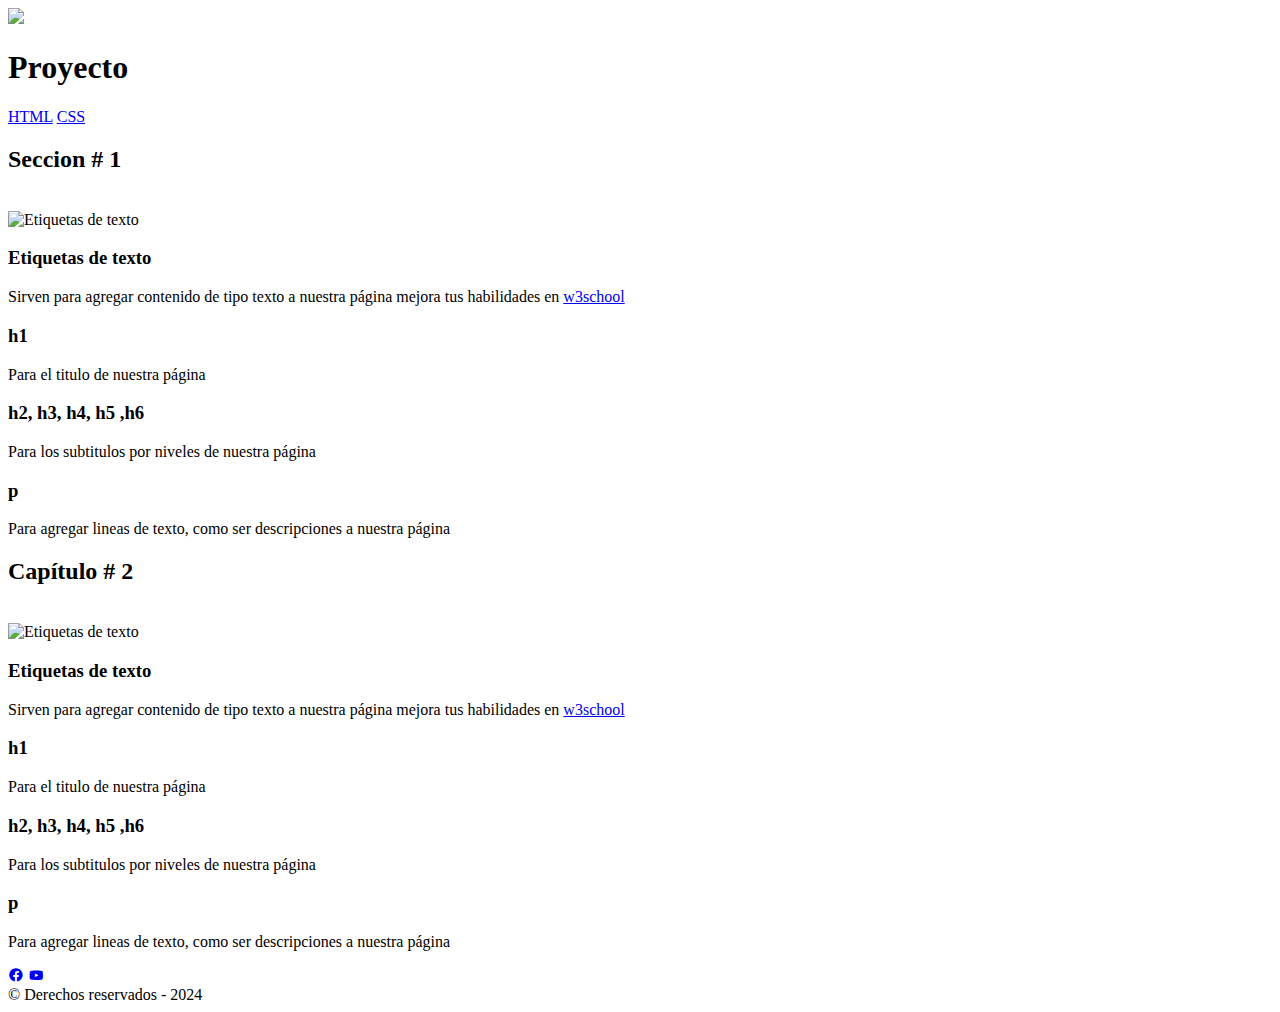
==== templates/index.html @ 80535ad5 "Add new file templates with the archive html" ====
<!DOCTYPE html>
<html lang="en">
<head>
    <meta charset="UTF-8">
    <meta http-equiv="X-UA-Compatible" content="IE=edge">
    <meta name="viewport" content="width=device-width, initial-scale=1.0">
    <meta name="html5" description="proyecto">
    <title>scesi</title>

    <!--Favicon-->
    <link rel="icon" href="img/favicon.png">
    <!--Iconos-->
    <link href='https://unpkg.com/boxicons@2.1.4/css/boxicons.min.css' rel='stylesheet'>
    <!--CSS pagina-->
    <link rel="stylesheet" type="text/css" href="css/estilos.css">
    <!--Fuentes-->
    <link rel="preconnect" href="https://fonts.googleapis.com">
    <link rel="preconnect" href="https://fonts.gstatic.com" crossorigin>
    <link href="https://fonts.googleapis.com/css2?family=Roboto:wght@300;400;500;900&display=swap" rel="stylesheet">
</head>
<body>
    <!--Encabezado de página-->
    <header class="encabezado">
        <div class="logo-titulo">
            <img src="img/logo.png" atl="logo pagina">
            <a>
                <h1>Proyecto</h1>
            </a>
        </div>
        <nav class="menu">
            <a href="html.html">HTML</a>
            <a href="css.html">CSS</a>
        </nav>
    </header>

    <!--Contenido de la página-->
    <section>
        <h2 class="subtitulo">Seccion # 1</h2><br>
        <article class="contenido-de-seccion">
            <div class="seccion-imagen">
                <img src="img/texto.PNG" alt="Etiquetas de texto">
            </div>
            <div class="seccion-texto">
                <h3>Etiquetas de texto</h3>
                <p>Sirven para agregar contenido de tipo texto a nuestra página mejora tus habilidades en <a href="https://www.w3schools.com/" target="_blank">w3school</a>
                </p>
                <h3>h1</h3>
                <p>Para el titulo de nuestra página</p>
                <h3>h2, h3, h4, h5 ,h6</h3>
                <p>Para los subtitulos por niveles de nuestra página</p>
                <h3>p</h3>
                <p>Para agregar lineas de texto, como ser descripciones a nuestra página</p>
            </div>
        </article>

        <h2 class="subtitulo">Capítulo # 2</h2><br>
        <article class="contenido-de-seccion">
            <div class="seccion-imagen">
                <img src="img/texto.PNG" alt="Etiquetas de texto">
            </div>
            <div class="seccion-texto">
                <h3>Etiquetas de texto</h3>
                <p>Sirven para agregar contenido de tipo texto a nuestra página mejora tus habilidades en <a href="https://www.w3schools.com/" target="_blank">w3school</a>
                </p>
                <h3>h1</h3>
                <p>Para el titulo de nuestra página</p>
                <h3>h2, h3, h4, h5 ,h6</h3>
                <p>Para los subtitulos por niveles de nuestra página</p>
                <h3>p</h3>
                <p>Para agregar lineas de texto, como ser descripciones a nuestra página</p>
            </div>
        </article>        
    </section>

    <!--Pie de página-->
    <footer class="pie-pagina">
        <div class="redes-sociales">
            <a href="https://es-la.facebook.com/labinfsis/" target="_blank"><i class='bx bxl-facebook-circle'></i></a>
            <a class="enlace-final" href="https://www.youtube.com/@laboratoriodecomputoinf-si695" target="_blank"><i class='bx bxl-youtube'></i></a>
        </div>
        <div class="derechos-reservados">
            &copy; <span> Derechos reservados - 2024</span> 
        </div>
    </footer>
</body>
</html>
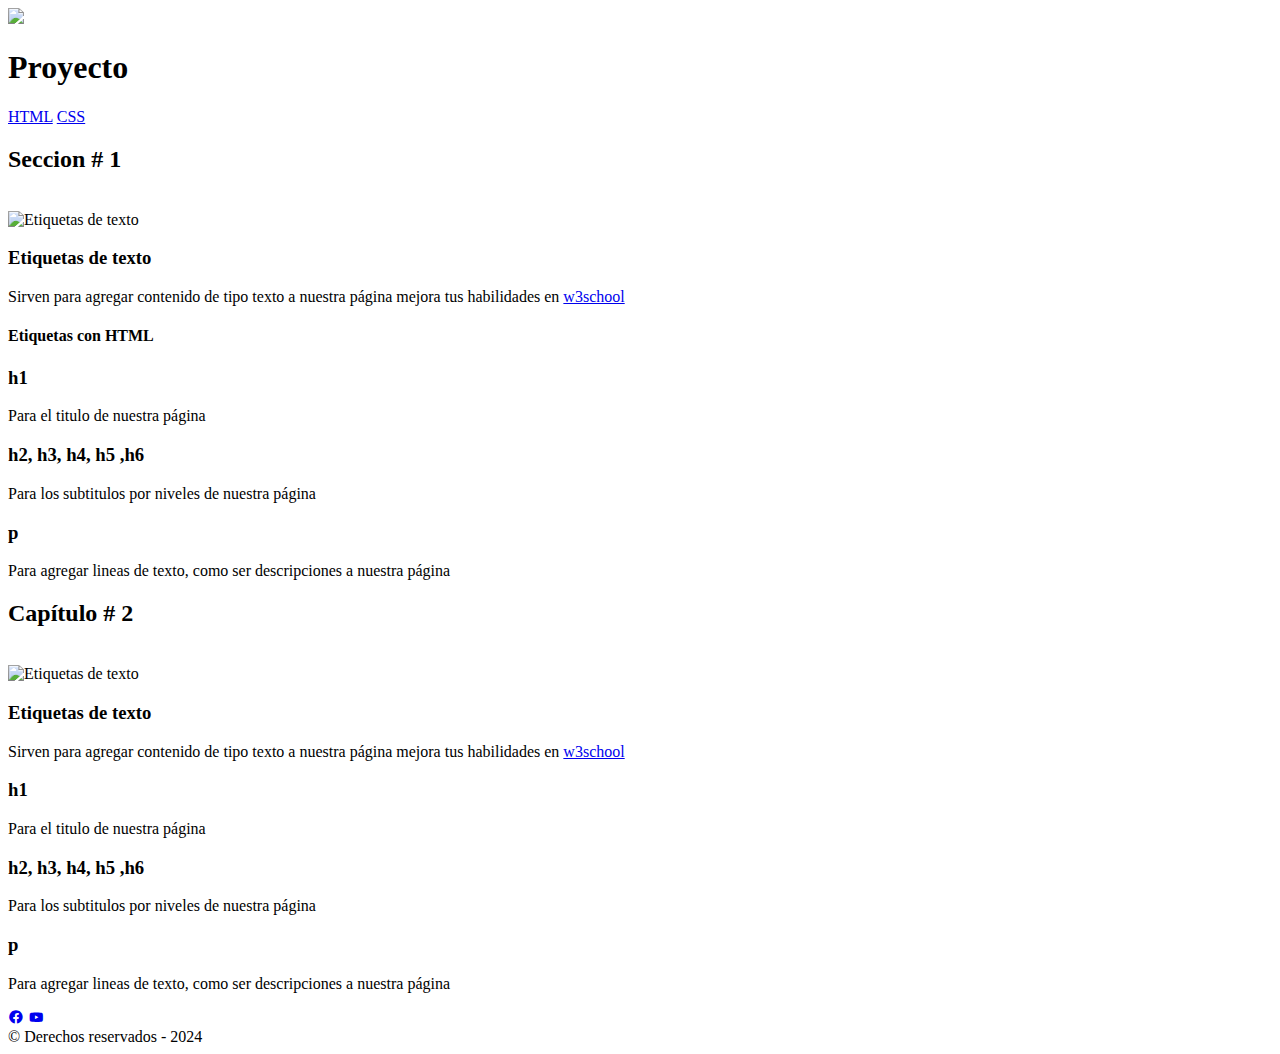
==== commit f0043665: "Añadi una etiqueta" ====
--- a/templates/index.html
+++ b/templates/index.html
@@ -32,7 +32,7 @@
             <a href="css.html">CSS</a>
         </nav>
     </header>
-
+    
     <!--Contenido de la página-->
     <section>
         <h2 class="subtitulo">Seccion # 1</h2><br>
@@ -44,6 +44,7 @@
                 <h3>Etiquetas de texto</h3>
                 <p>Sirven para agregar contenido de tipo texto a nuestra página mejora tus habilidades en <a href="https://www.w3schools.com/" target="_blank">w3school</a>
                 </p>
+                <h4>Etiquetas con HTML</h4>
                 <h3>h1</h3>
                 <p>Para el titulo de nuestra página</p>
                 <h3>h2, h3, h4, h5 ,h6</h3>
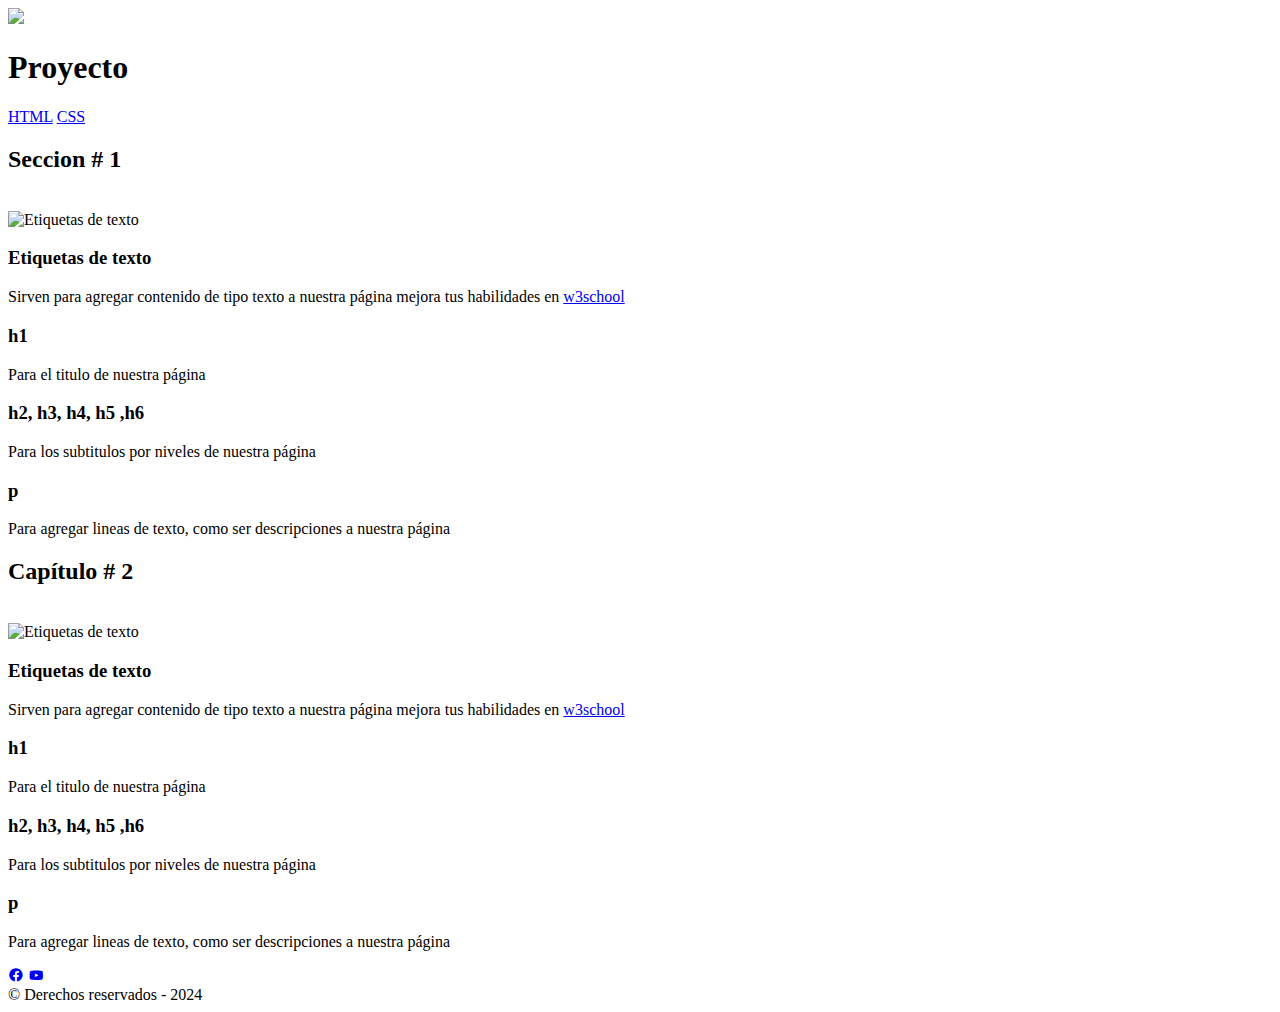
==== commit 8f7c97c6: "Merge branch 'release/Version1'" ====
--- a/templates/index.html
+++ b/templates/index.html
@@ -32,7 +32,7 @@
             <a href="css.html">CSS</a>
         </nav>
     </header>
-    
+
     <!--Contenido de la página-->
     <section>
         <h2 class="subtitulo">Seccion # 1</h2><br>
@@ -44,7 +44,6 @@
                 <h3>Etiquetas de texto</h3>
                 <p>Sirven para agregar contenido de tipo texto a nuestra página mejora tus habilidades en <a href="https://www.w3schools.com/" target="_blank">w3school</a>
                 </p>
-                <h4>Etiquetas con HTML</h4>
                 <h3>h1</h3>
                 <p>Para el titulo de nuestra página</p>
                 <h3>h2, h3, h4, h5 ,h6</h3>
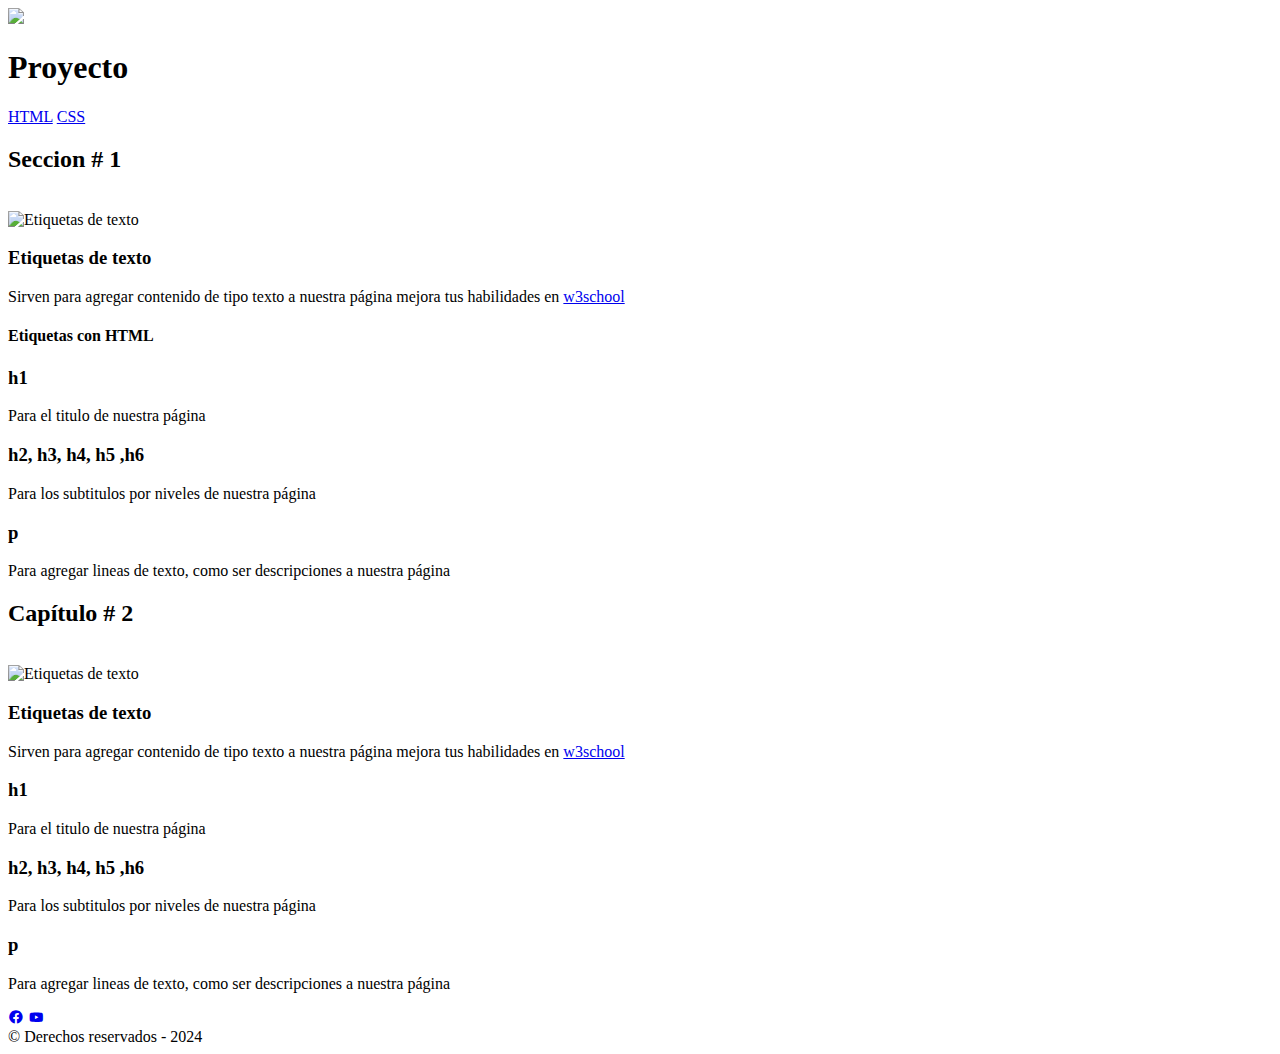
==== commit 1ad6624a: "Merge branch 'feature/TrabajoHTML' into feature/ EstiloPagina" ====
--- a/templates/index.html
+++ b/templates/index.html
@@ -32,7 +32,7 @@
             <a href="css.html">CSS</a>
         </nav>
     </header>
-
+    
     <!--Contenido de la página-->
     <section>
         <h2 class="subtitulo">Seccion # 1</h2><br>
@@ -44,6 +44,7 @@
                 <h3>Etiquetas de texto</h3>
                 <p>Sirven para agregar contenido de tipo texto a nuestra página mejora tus habilidades en <a href="https://www.w3schools.com/" target="_blank">w3school</a>
                 </p>
+                <h4>Etiquetas con HTML</h4>
                 <h3>h1</h3>
                 <p>Para el titulo de nuestra página</p>
                 <h3>h2, h3, h4, h5 ,h6</h3>
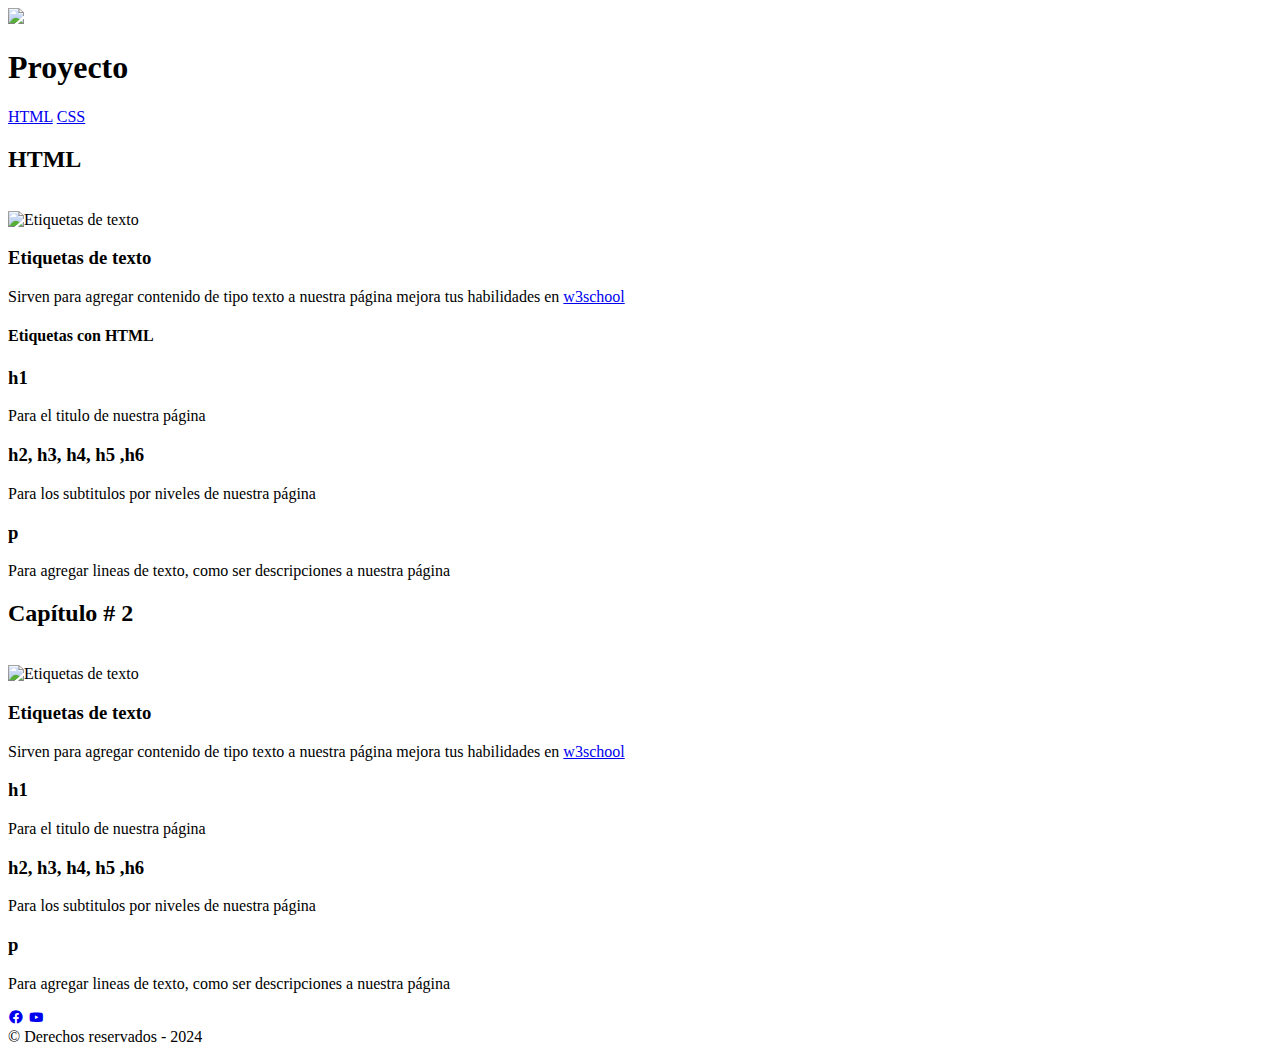
==== commit 2a3a9d43: "se modifico el subtitulo" ====
--- a/templates/index.html
+++ b/templates/index.html
@@ -35,7 +35,7 @@
     
     <!--Contenido de la página-->
     <section>
-        <h2 class="subtitulo">Seccion # 1</h2><br>
+        <h2 class="subtitulo">HTML</h2><br>
         <article class="contenido-de-seccion">
             <div class="seccion-imagen">
                 <img src="img/texto.PNG" alt="Etiquetas de texto">
